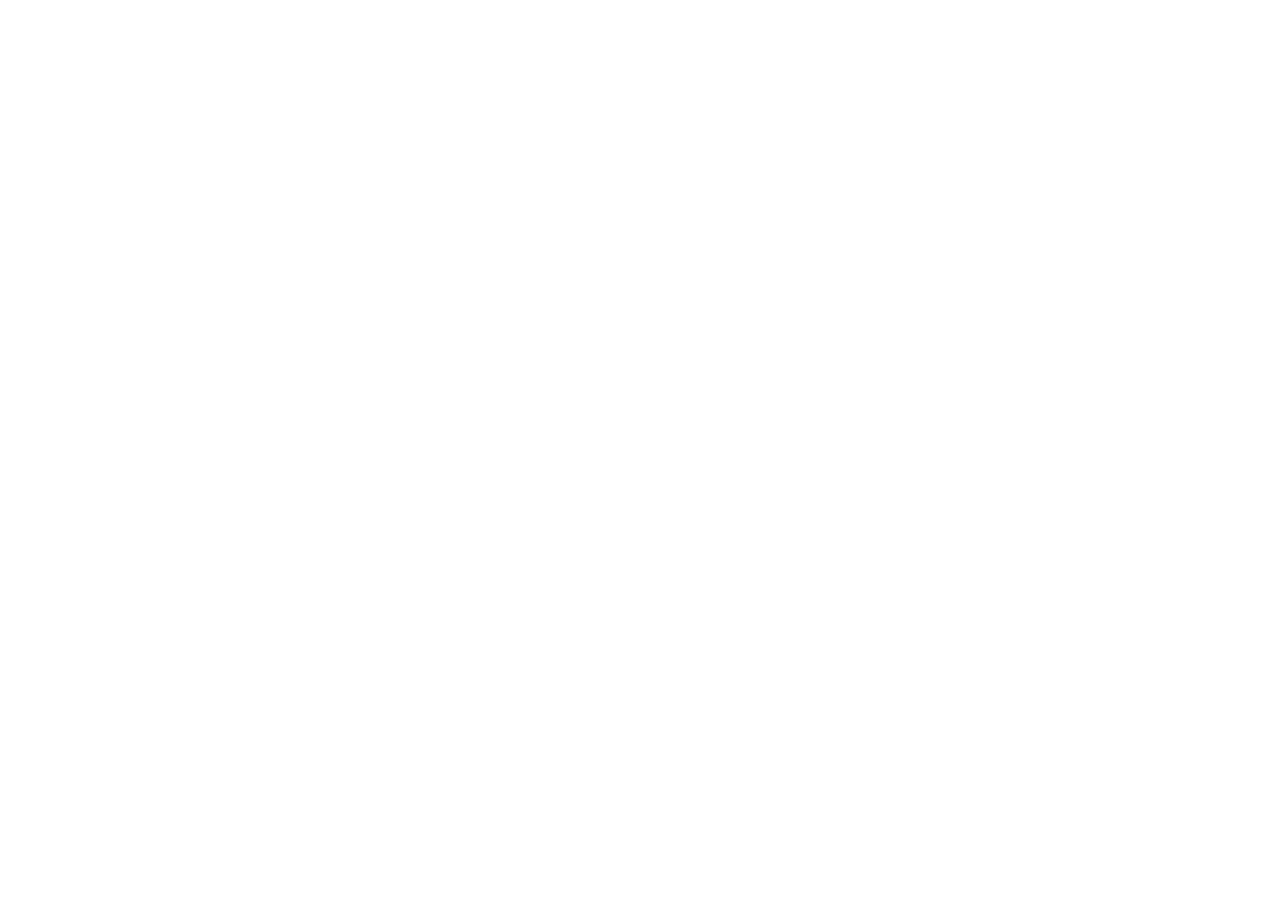
==== html_dasar/heading.html @ 6ce977c6 "Pertemuan 3" ====
<!DOCTYPE html>
<html lang="en">
<head>
    <meta charset="UTF-8">
    <meta name="viewport" content="width=device-width, initial-scale=1.0">
    <title>heading</title>
</head>
<body>

</body>
</html>
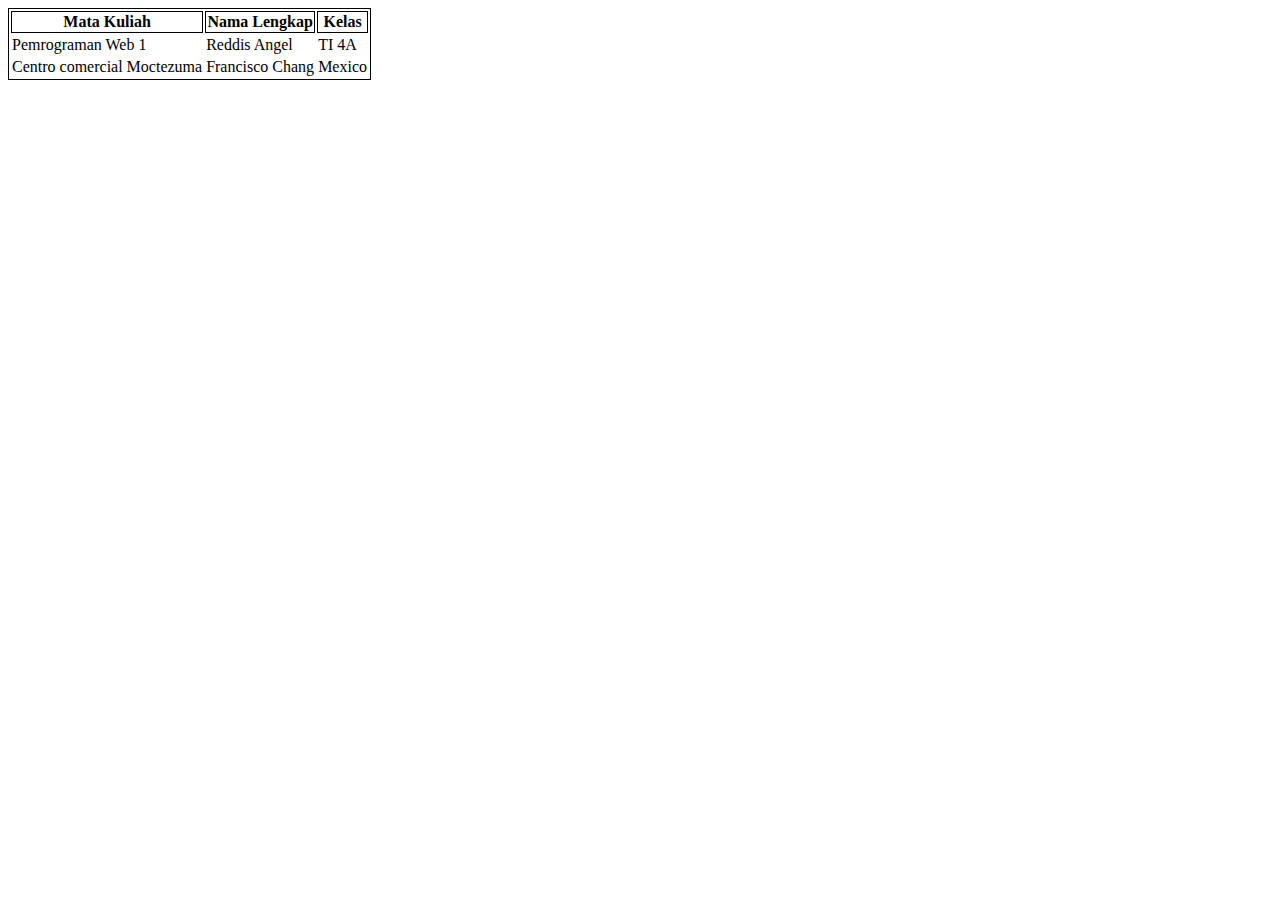
==== commit aab2cc8f: "Pertemuan 3" ====
--- a/html_dasar/heading.html
+++ b/html_dasar/heading.html
@@ -1,11 +1,27 @@
 <!DOCTYPE html>
 <html lang="en">
-<head>
-    <meta charset="UTF-8">
-    <meta name="viewport" content="width=device-width, initial-scale=1.0">
+  <head>
+    <meta charset="UTF-8" />
+    <meta name="viewport" content="width=device-width, initial-scale=1.0" />
     <title>heading</title>
-</head>
-<body>
-
-</body>
-</html>+  </head>
+  <body>
+    <table style="border: 1px solid black">
+      <tr >
+        <th style="border: 1px solid black" >Mata Kuliah</th>
+        <th style="border: 1px solid black">Nama Lengkap</th>
+        <th style="border: 1px solid black">Kelas</th>
+      </tr>
+      <tr style="border: 1px solid black">
+        <td>Pemrograman Web 1</td>
+        <td>Reddis Angel</td>
+        <td>TI 4A</td>
+      </tr>
+      <tr>
+        <td>Centro comercial Moctezuma</td>
+        <td>Francisco Chang</td>
+        <td>Mexico</td>
+      </tr>
+    </table>
+  </body>
+</html>
